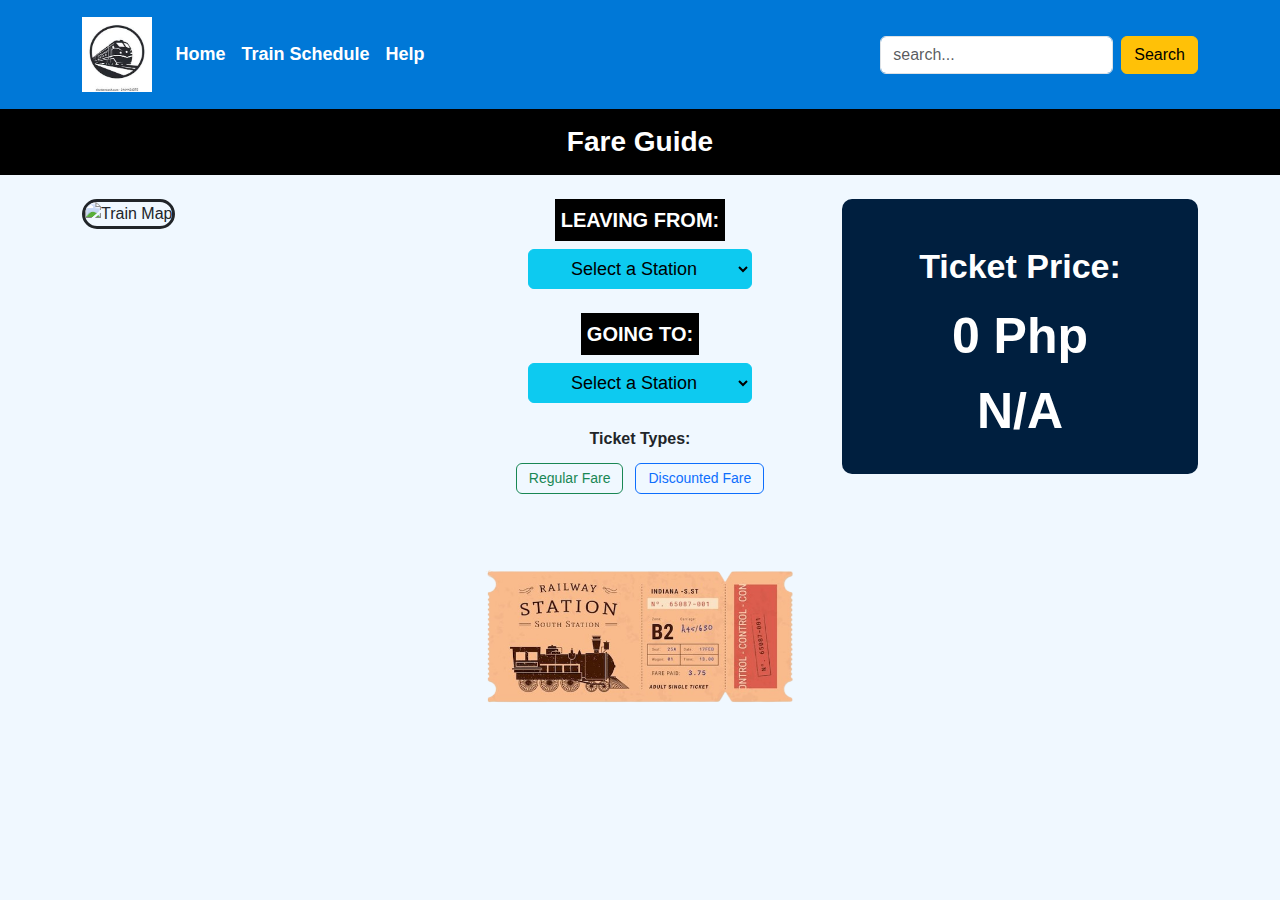
==== index.html @ b03c0460 "Add files via upload" ====
<!DOCTYPE html>
<html lang="en">
<head>
    <meta charset="UTF-8">
    <meta name="viewport" content="width=device-width, initial-scale=1.0">
    <title>LRT Fare Guide</title>
    <script src="main.js"></script>
    <link rel="stylesheet" href="https://cdn.jsdelivr.net/npm/bootstrap@5.3.0/dist/css/bootstrap.min.css">
    <link rel="stylesheet" href="style.css">
</head>
<body onload="ChangeCost()">
    <nav class="navbar navbar-expand-lg">
        <div class="container">
            <a class="navbar-brand" href="#"><img src="train.jpeg" alt="Logo" height="75"></a>
            <ul class="navbar-nav">
                <li class="nav-item"><a class="nav-link" href="index.html">Home</a></li>
                <li class="nav-item"><a class="nav-link" href="schedule.html">Train Schedule</a></li>
                <li class="nav-item"><a class="nav-link" href="help.html">Help</a></li>
            </ul>
            <div class="d-flex">
                <input class="form-control me-2" type="search" placeholder="search..." id="SearchBar">
                <button class="btn btn-warning" onclick="SearchUp('SearchBar')">Search</button>
            </div>
        </div>
    </nav>
    
    <div class="fare-guide">Fare Guide</div>
    
    <div class="container mt-4">
        <div class="row">
            <div class="col-md-4">
                <img style="width:500px;" id="LRT" src="https://encrypted-tbn0.gstatic.com/images?q=tbn:ANd9GcTEs2Upl7MWcaoaIzKxpLhmq8bXHT-IUBAUCg&s" alt="Train Map" class="img-fluid">
            </div>
            <div class="col-md-4 text-center">
                <label class="form-label">LEAVING FROM:</label>
                <br>
              
                    <select id="start" onchange="ChangeCost()" class="btn btn-info">
                        <option value="Default">Select a Station</option>
<option value="1">Roosevelt</option>
<option value="2">Balintawak</option>
<option value="3">Monumento</option>
<option value="4">5th Avenue</option>
<option value="5">R. Papa</option>
<option value="6">Abad Santos</option>
<option value="7">Blumentritt</option>
<option value="8">Tayuman</option>
<option value="9">Bambang</option>
<option value="10">Doroteo Jose</option>
<option value="11">Carriedo</option>
<option value="12">Central Terminal</option>
<option value="13">United Nations</option>
<option value="14">Pedro Gil</option>
<option value="15">Quirino</option>
<option value="16">Vito Cruz</option>
<option value="17">Gil Puyat</option>
<option value="18">Libertad</option>
<option value="19">EDSA</option>
<option value="20">Baclaran</option>

                    </select>
                
                <br><br>
                <label class="form-label">GOING TO:</label>
                <br>
                
                    <select id="end" onchange="ChangeCost()" class="btn btn-info">
                        <option value="Default">Select a Station</option>
<option value="1">Roosevelt</option>
<option value="2">Balintawak</option>
<option value="3">Monumento</option>
<option value="4">5th Avenue</option>
<option value="5">R. Papa</option>
<option value="6">Abad Santos</option>
<option value="7">Blumentritt</option>
<option value="8">Tayuman</option>
<option value="9">Bambang</option>
<option value="10">Doroteo Jose</option>
<option value="11">Carriedo</option>
<option value="12">Central Terminal</option>
<option value="13">United Nations</option>
<option value="14">Pedro Gil</option>
<option value="15">Quirino</option>
<option value="16">Vito Cruz</option>
<option value="17">Gil Puyat</option>
<option value="18">Libertad</option>
<option value="19">EDSA</option>
<option value="20">Baclaran</option>

                    </select>
                
                <br>
                <br>
                <label for="ticket-types" id="ticket-types-label">Ticket Types:</label>
                <div class="fare-buttons" name="ticket-types">
                    <button class="btn btn-outline-success" onclick="RegularFee('ticket-price')">Regular Fare</button>
                    <button class="btn btn-outline-primary" onclick="DiscountedFee('ticket-price')">Discounted Fare</button>
                </div>
                <br>
                <img src="ticket.png" alt="Single Journey Ticket" class="img-fluid">
            </div>
            <div class="col-md-4">
                <div class="ticket-price"> <span id="ticket-label">Ticket Price:</span>
                    <br>
                    <span id="ticket-price"> 0 Php</span>
                    <br>
                    <span id="fare-type">N/A</span>
                </div>
            </div>
        </div>
    </div>
    

</body>
</html>





<!-- <head>

	<script src="main.js"></script>
	<link rel="stylesheet" href="https://cdn.jsdelivr.net/npm/bootstrap@5.3.0/dist/css/bootstrap.min.css">
	<link rel="stylesheet" href="style.css">
</head>

<body onload="ChangeCost()">
	
	
    <nav class="navbar">
        <div class="container">
            <a class="navbar-brand" href="index.html"><img src="logo.png" alt="LRT Logo" width="40"> Home</a>
            <a class="nav-link" href="schedule.html">Train Schedule</a>
            <a class="nav-link" href="help.html">Help</a>
            <div class="search-box">
                <input type="text" placeholder="Search...">
                <button>Search</button>
            </div>
        </div>
    </nav>
   
    <div class="header">Fare Guide</div>
   
    <div class="container-flex">
        <img src="lrt-map.png" alt="LRT Map" width="300">
        <div>
            <label><strong>LEAVING FROM:</strong></label>
            <select id="start" class="form-control" onchange="ChangeCost()">
                <option value="Default">Select a Station</option>
                <option value="1">Roosevelt</option>
                <option value="2">Balintawak</option>
                <option value="3">Baclaran</option>
            </select>
            <label><strong>GOING TO:</strong></label>
            <select id="end" class="form-control" onchange="ChangeCost()">
                <option value="Default">Select a Station</option>
                <option value="1">Roosevelt</option>
                <option value="2">Balintawak</option>
                <option value="3">Baclaran</option>
            </select>
            <button class="btn btn-primary" onclick="RegularFee('fareResult')">Regular Fare</button>
            <button class="btn btn-secondary" onclick="DiscountedFee('fareResult')">Discounted Fare</button>
        </div>
        <div class="ticket-box">
            <p>Ticket Price:</p>
            <p id="fareResult">0.00</p>
        </div>
    </div>
    
    <script src="https://cdn.jsdelivr.net/npm/bootstrap@5.3.0/dist/js/bootstrap.bundle.min.js"></script>
	



	
</body>
 -->
---- style.css ----
body {
        background-color: #f0f8ff;
        font-size: 16px;
        font-family: 'Poppins', sans-serif;
    }
    
    .navbar {
        background-color: #0078D7;
        padding: 12px;
        font-family: 'Montserrat', sans-serif;
    }
    
    .navbar .nav-link {
        color: white !important;
        font-size: 18px;
        font-weight: bold;
    }
    
    .fare-guide {
        font-size: 28px;
        font-weight: bold;
        background-color: #000;
        color: white;
        text-align: center;
        padding: 12px;
        font-family: 'Roboto', sans-serif;
    }
    
    .ticket-price {
        background-color: #001f3f;
        color: white;
        font-size: 50px;
        font-weight: bold;
        padding: 25px;
        text-align: center;
        border-radius: 10px;
        font-family: 'Poppins', sans-serif;
    }
    
    .form-label {
        font-weight: bold;
        background-color: black;
        color: white;
        padding: 6px;
        display: inline-block;
        font-size: 20px;
        font-family: 'Montserrat', sans-serif;
    }
    
    .btn-info {
        font-size: 18px;
        padding: 8px 35px;
        font-family: 'Roboto', sans-serif;
        min-width: 180px;
    }
    
    .btn-warning {
        font-size: 16px;
        font-family: 'Poppins', sans-serif;
    }
    
    .fare-buttons {
        display: flex;
        justify-content: center;
        gap: 12px;
        margin-top: 12px;
    }
    
    .btn-outline-success, .btn-outline-primary {
        font-size: 14px;
        padding: 4px 12px;
        font-family: 'Roboto', sans-serif;
    }
    
    .destination-box {
        display: inline-block;
        min-width: 200px;
        padding: 8px;
    }
    
    #LRT{
        border-radius: 15px;
        border-style: solid;
    }

    .navbar-nav{
        margin-right: auto;
    }

    #ticket-label{
        font-size: 34px;
    }

    

    #ticket-types-label{
        font-weight: bold;
    }
    
    .DF-text{
        font-size: 35px;
    }

    footer { text-align: center; padding: 20px; background: #f8f9fa; margin-top: 20px; }

    #txt, #email, #comment{
        border-width: 5px;
        border-radius: 7px;
        background-color: lightblue;
    }
---- style.css ----
body {
        background-color: #f0f8ff;
        font-size: 16px;
        font-family: 'Poppins', sans-serif;
    }
    
    .navbar {
        background-color: #0078D7;
        padding: 12px;
        font-family: 'Montserrat', sans-serif;
    }
    
    .navbar .nav-link {
        color: white !important;
        font-size: 18px;
        font-weight: bold;
    }
    
    .fare-guide {
        font-size: 28px;
        font-weight: bold;
        background-color: #000;
        color: white;
        text-align: center;
        padding: 12px;
        font-family: 'Roboto', sans-serif;
    }
    
    .ticket-price {
        background-color: #001f3f;
        color: white;
        font-size: 50px;
        font-weight: bold;
        padding: 25px;
        text-align: center;
        border-radius: 10px;
        font-family: 'Poppins', sans-serif;
    }
    
    .form-label {
        font-weight: bold;
        background-color: black;
        color: white;
        padding: 6px;
        display: inline-block;
        font-size: 20px;
        font-family: 'Montserrat', sans-serif;
    }
    
    .btn-info {
        font-size: 18px;
        padding: 8px 35px;
        font-family: 'Roboto', sans-serif;
        min-width: 180px;
    }
    
    .btn-warning {
        font-size: 16px;
        font-family: 'Poppins', sans-serif;
    }
    
    .fare-buttons {
        display: flex;
        justify-content: center;
        gap: 12px;
        margin-top: 12px;
    }
    
    .btn-outline-success, .btn-outline-primary {
        font-size: 14px;
        padding: 4px 12px;
        font-family: 'Roboto', sans-serif;
    }
    
    .destination-box {
        display: inline-block;
        min-width: 200px;
        padding: 8px;
    }
    
    #LRT{
        border-radius: 15px;
        border-style: solid;
    }

    .navbar-nav{
        margin-right: auto;
    }

    #ticket-label{
        font-size: 34px;
    }

    

    #ticket-types-label{
        font-weight: bold;
    }
    
    .DF-text{
        font-size: 35px;
    }

    footer { text-align: center; padding: 20px; background: #f8f9fa; margin-top: 20px; }

    #txt, #email, #comment{
        border-width: 5px;
        border-radius: 7px;
        background-color: lightblue;
    }
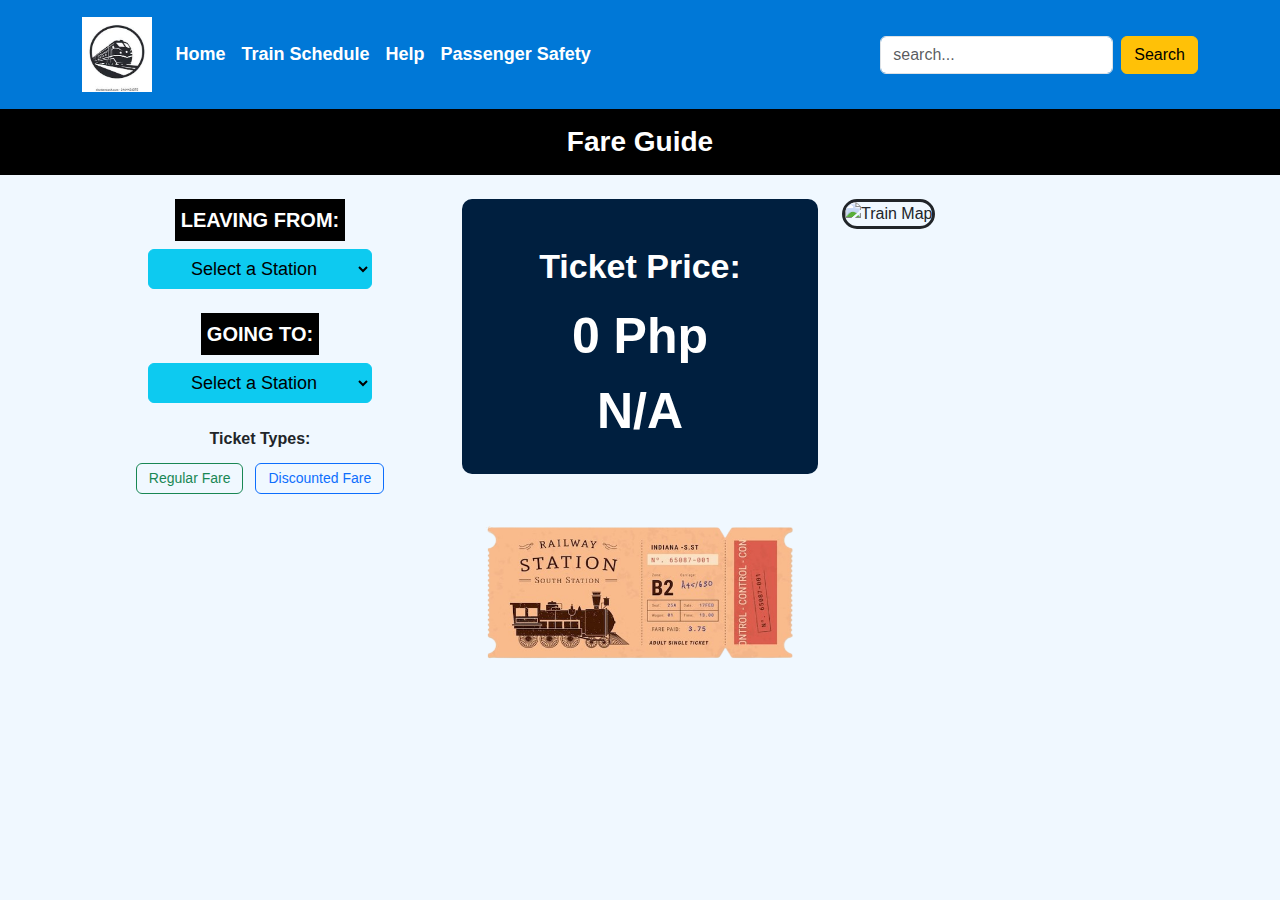
==== commit 4857647e: "index.html" ====
--- a/index.html
+++ b/index.html
@@ -17,21 +17,22 @@
                 <li class="nav-item"><a class="nav-link" href="index.html">Home</a></li>
                 <li class="nav-item"><a class="nav-link" href="schedule.html">Train Schedule</a></li>
                 <li class="nav-item"><a class="nav-link" href="help.html">Help</a></li>
+                <li class="nav-item"><a class="nav-link" href="tips.html">Passenger Safety</a></li>
             </ul>
             <div class="d-flex">
                 <input class="form-control me-2" type="search" placeholder="search..." id="SearchBar">
-                <button class="btn btn-warning" onclick="SearchUp('SearchBar')">Search</button>
+                <button class="btn btn-warning" onclick="SearchUp('SearchBar')" id="SearchBtn">Search</button>
             </div>
         </div>
     </nav>
     
     <div class="fare-guide">Fare Guide</div>
     
+    
     <div class="container mt-4">
         <div class="row">
-            <div class="col-md-4">
-                <img style="width:500px;" id="LRT" src="https://encrypted-tbn0.gstatic.com/images?q=tbn:ANd9GcTEs2Upl7MWcaoaIzKxpLhmq8bXHT-IUBAUCg&s" alt="Train Map" class="img-fluid">
-            </div>
+            
+
             <div class="col-md-4 text-center">
                 <label class="form-label">LEAVING FROM:</label>
                 <br>
@@ -98,18 +99,31 @@
                     <button class="btn btn-outline-primary" onclick="DiscountedFee('ticket-price')">Discounted Fare</button>
                 </div>
                 <br>
-                <img src="ticket.png" alt="Single Journey Ticket" class="img-fluid">
+               
             </div>
+
             <div class="col-md-4">
+                
                 <div class="ticket-price"> <span id="ticket-label">Ticket Price:</span>
                     <br>
                     <span id="ticket-price"> 0 Php</span>
                     <br>
                     <span id="fare-type">N/A</span>
+                    
                 </div>
+                <img src="ticket.png" alt="Single Journey Ticket" class="img-fluid">
             </div>
+
+            <div class="col-md-4">
+                <img style="width:500px;" id="LRT" src="https://encrypted-tbn0.gstatic.com/images?q=tbn:ANd9GcTEs2Upl7MWcaoaIzKxpLhmq8bXHT-IUBAUCg&s" alt="Train Map" class="img-fluid">
+            </div>
+           
+
+
         </div>
     </div>
+
+    
     
 
 </body>
@@ -119,63 +133,3 @@
 
 
 
-<!-- <head>
-
-	<script src="main.js"></script>
-	<link rel="stylesheet" href="https://cdn.jsdelivr.net/npm/bootstrap@5.3.0/dist/css/bootstrap.min.css">
-	<link rel="stylesheet" href="style.css">
-</head>
-
-<body onload="ChangeCost()">
-	
-	
-    <nav class="navbar">
-        <div class="container">
-            <a class="navbar-brand" href="index.html"><img src="logo.png" alt="LRT Logo" width="40"> Home</a>
-            <a class="nav-link" href="schedule.html">Train Schedule</a>
-            <a class="nav-link" href="help.html">Help</a>
-            <div class="search-box">
-                <input type="text" placeholder="Search...">
-                <button>Search</button>
-            </div>
-        </div>
-    </nav>
-   
-    <div class="header">Fare Guide</div>
-   
-    <div class="container-flex">
-        <img src="lrt-map.png" alt="LRT Map" width="300">
-        <div>
-            <label><strong>LEAVING FROM:</strong></label>
-            <select id="start" class="form-control" onchange="ChangeCost()">
-                <option value="Default">Select a Station</option>
-                <option value="1">Roosevelt</option>
-                <option value="2">Balintawak</option>
-                <option value="3">Baclaran</option>
-            </select>
-            <label><strong>GOING TO:</strong></label>
-            <select id="end" class="form-control" onchange="ChangeCost()">
-                <option value="Default">Select a Station</option>
-                <option value="1">Roosevelt</option>
-                <option value="2">Balintawak</option>
-                <option value="3">Baclaran</option>
-            </select>
-            <button class="btn btn-primary" onclick="RegularFee('fareResult')">Regular Fare</button>
-            <button class="btn btn-secondary" onclick="DiscountedFee('fareResult')">Discounted Fare</button>
-        </div>
-        <div class="ticket-box">
-            <p>Ticket Price:</p>
-            <p id="fareResult">0.00</p>
-        </div>
-    </div>
-    
-    <script src="https://cdn.jsdelivr.net/npm/bootstrap@5.3.0/dist/js/bootstrap.bundle.min.js"></script>
-	
-
-
-
-	
-</body>
- -->
-
-
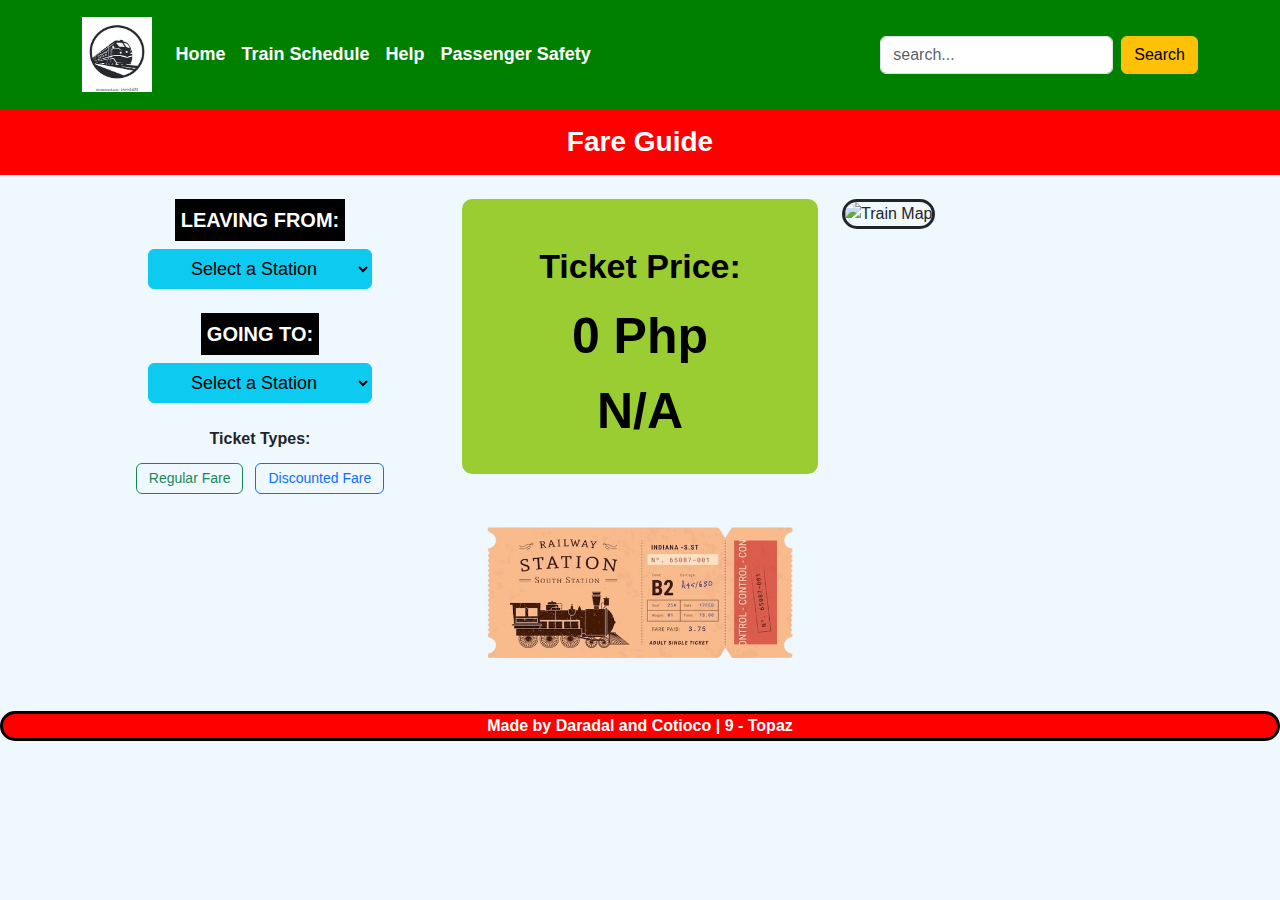
==== commit 270ac174: "index.html" ====
--- a/index.html
+++ b/index.html
@@ -9,7 +9,7 @@
     <link rel="stylesheet" href="https://cdn.jsdelivr.net/npm/bootstrap@5.3.0/dist/css/bootstrap.min.css">
     <link rel="stylesheet" href="style.css">
 </head>
-<body onload="ChangeCost()">
+<body onload="ChangeCost()" >
     <nav class="navbar navbar-expand-lg">
         <div class="container">
             <a class="navbar-brand" href="#"><img src="train.jpeg" alt="Logo" height="75"></a>
@@ -123,7 +123,7 @@
         </div>
     </div>
 
-    
+    <p class="Copyright">Made by Daradal and Cotioco | 9 - Topaz</p>
     
 
 </body>
--- a/style.css
+++ b/style.css
@@ -5,7 +5,7 @@
     }
     
     .navbar {
-        background-color: #0078D7;
+        background-color: green;
         padding: 12px;
         font-family: 'Montserrat', sans-serif;
     }
@@ -19,7 +19,7 @@
     .fare-guide {
         font-size: 28px;
         font-weight: bold;
-        background-color: #000;
+        background-color: red;
         color: white;
         text-align: center;
         padding: 12px;
@@ -27,8 +27,8 @@
     }
     
     .ticket-price {
-        background-color: #001f3f;
-        color: white;
+        background-color: yellowgreen;
+        color: black;
         font-size: 50px;
         font-weight: bold;
         padding: 25px;
@@ -107,4 +107,73 @@
         border-width: 5px;
         border-radius: 7px;
         background-color: lightblue;
-    }+    }
+
+    
+    .description{
+        text-align: center;
+        font-style: italic;
+        font-weight: bold;
+    }
+
+    .Reminder{
+       
+        background-color: skyblue;
+        width: 50%;
+
+        margin: auto;
+
+        border-radius: 35px;
+        padding: 15px;
+
+        
+        
+        
+    }
+
+    .Top-Reminder{
+        margin-left: 5px;
+        font-style: italic;
+        font-weight: bold;
+        margin-bottom: 7px;
+    }
+
+    .Reminder-desc{
+        background-color: azure;
+        padding: 4px;
+        border-radius: 7px;
+        border-style: solid;
+        font-style: italic;
+    }
+
+    .Reminder_No{
+        background-color:white ;
+        border-radius:50% ;
+        border-style: solid;
+        padding: 5px;
+        font-style: normal;
+    }
+
+    .Copyright{
+        text-align: center;
+        background-color: red;
+        color: white;
+        border-radius: 45px;
+        border-style: solid;
+        border-color: black;
+        font-weight: bold;
+        top: 0;
+        
+
+
+    }
+
+    #sched-desc{
+        color: white;
+        background-color: black;
+    }
+
+    #Sched-html{
+        background-image: url("https://upload.wikimedia.org/wikipedia/commons/c/c0/Two_LRT-1_4th_Gen_trains_at_EDSA_2025-02-05.jpg");
+        background-size: cover;
+    }
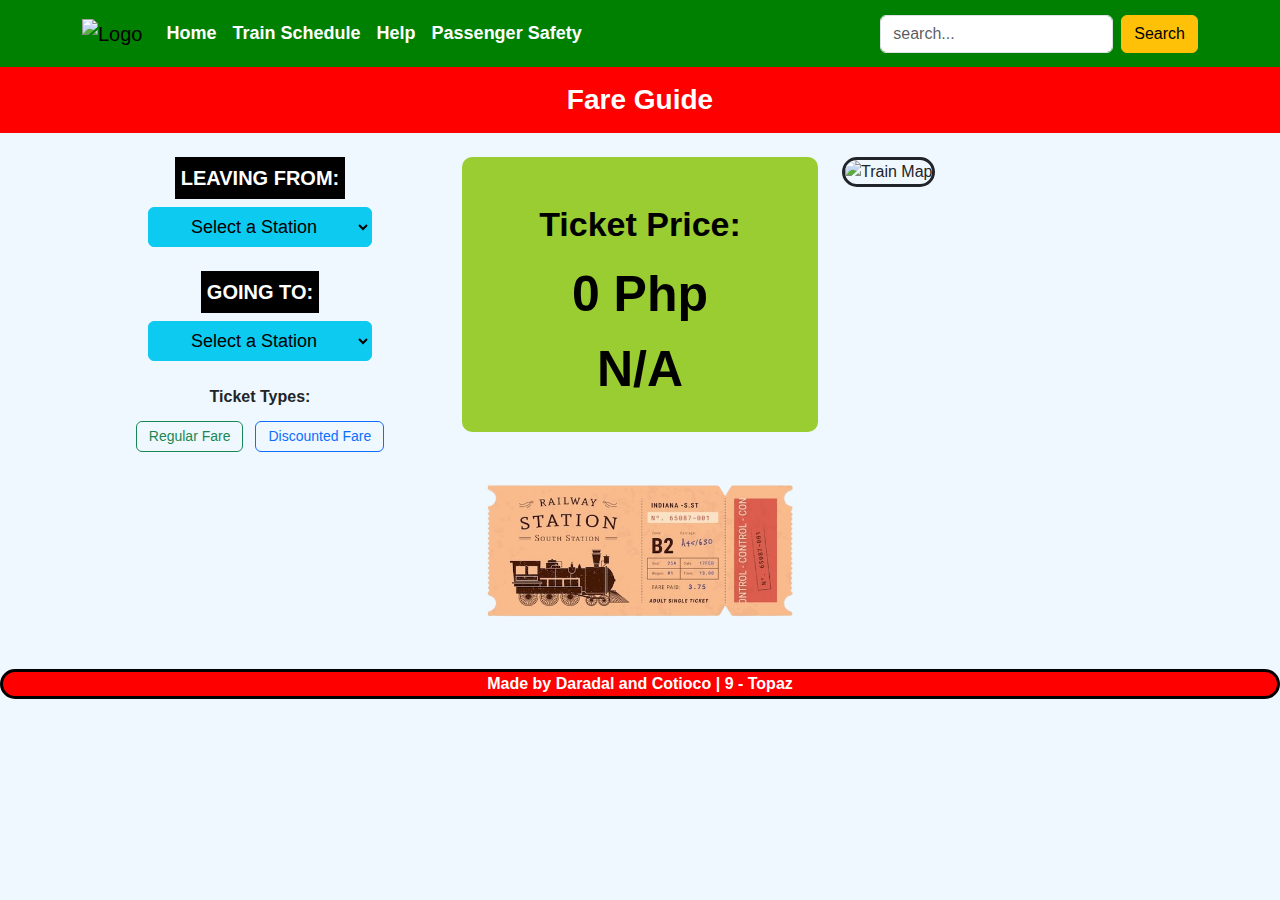
==== commit 1ef5a1a3: "Update index.html" ====
--- a/index.html
+++ b/index.html
@@ -1,4 +1,3 @@
-
 <!DOCTYPE html>
 <html lang="en">
 <head>
@@ -12,7 +11,7 @@
 <body onload="ChangeCost()" >
     <nav class="navbar navbar-expand-lg">
         <div class="container">
-            <a class="navbar-brand" href="#"><img src="train.jpeg" alt="Logo" height="75"></a>
+            <a class="navbar-brand" href="#"><img src="train.png" alt="Logo" height="75"></a>
             <ul class="navbar-nav">
                 <li class="nav-item"><a class="nav-link" href="index.html">Home</a></li>
                 <li class="nav-item"><a class="nav-link" href="schedule.html">Train Schedule</a></li>
